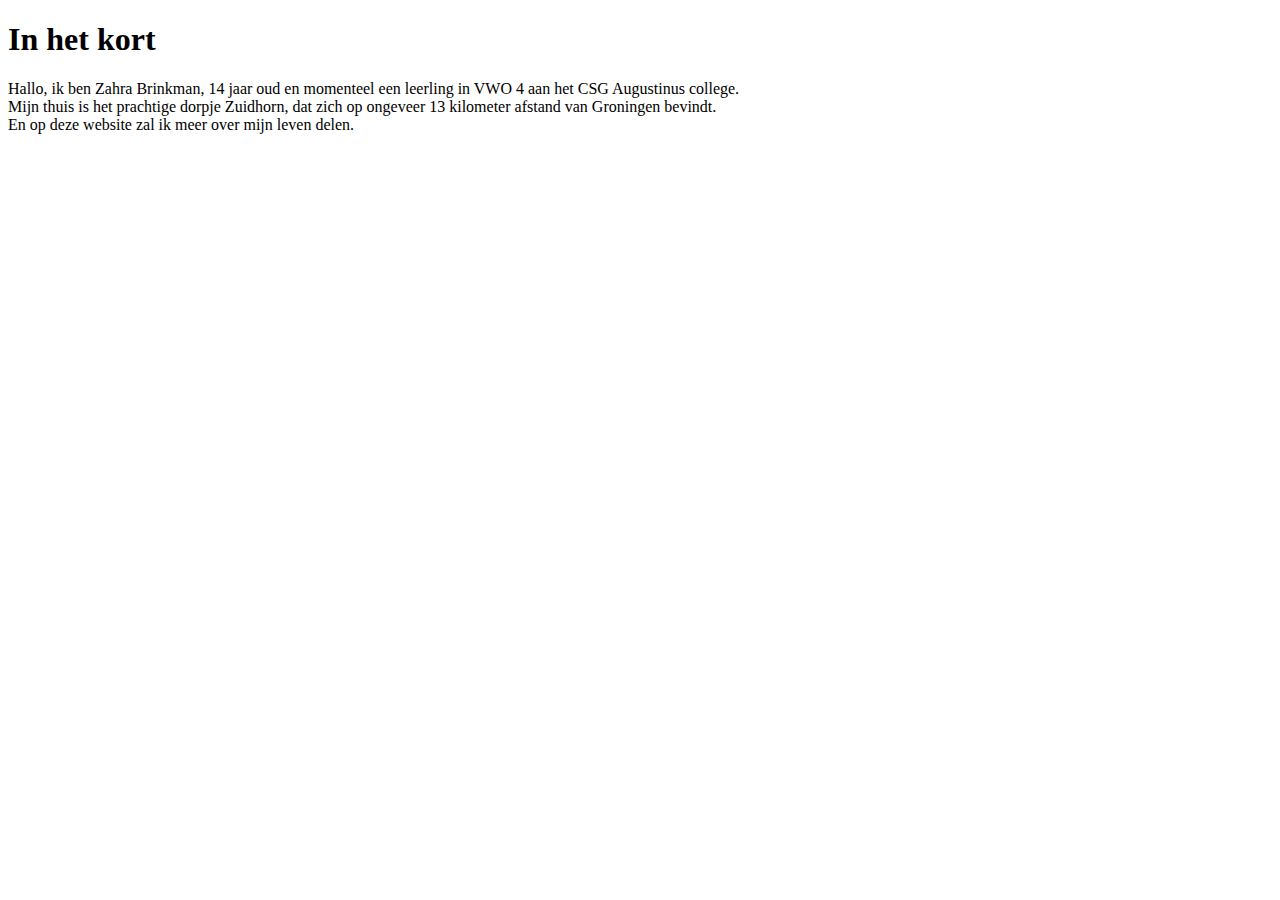
==== overMij/Inhetkort.html @ 2560493f "0" ====
<!DOCTYPE html>
<html>
  <head>
   <title> In het kort over</title>
   <link rel="stylesheet" href="overMij.css">
  </head>
<body>
  <h1> In het kort</h1>
  <p>
    Hallo, ik ben Zahra Brinkman, 14 jaar oud en momenteel een leerling in VWO 4 aan het CSG Augustinus college. <br/>
    Mijn thuis is het prachtige dorpje Zuidhorn, dat zich op ongeveer 13 kilometer afstand van Groningen bevindt.<br/>
    En op deze website zal ik meer over mijn leven delen. </p><br/>  
</body>
</html>
---- overMij/overMij.css ----
.container{
  position: relative;
}

.center {
  position: absolute;
  top: 50%;
  width: 100%;
  text-align: center;
  font-size: 45px;
  font-family: 'Courier New', Courier, monospace;
}

#photofirst { 
  width: 100%;
  height: auto;
  opacity: 0.3;
}

.table{
  color: white;
  background-color: rgb(72, 72, 72);
  padding-top: 16px;
  padding-bottom: 16px;
  width: 100%;
  text-align: left;
  position: sticky;
  top: 0;
}

#pijl{
  font-size: 20px;
}

th:hover {
  background-color: rgba(0, 0, 0, 0.518);
}

.body{
  color: black;
  background-color:rgba(225, 225, 225, 0.967); 
  font-family:Arial, Helvetica, sans-serif;
}


#F {
  width: 30%;
  height: 40%;
  opacity: 100%;
  float: right;
}

h {
  font-family: Arial, Helvetica, sans-serif;
  font-size: 20px;
}
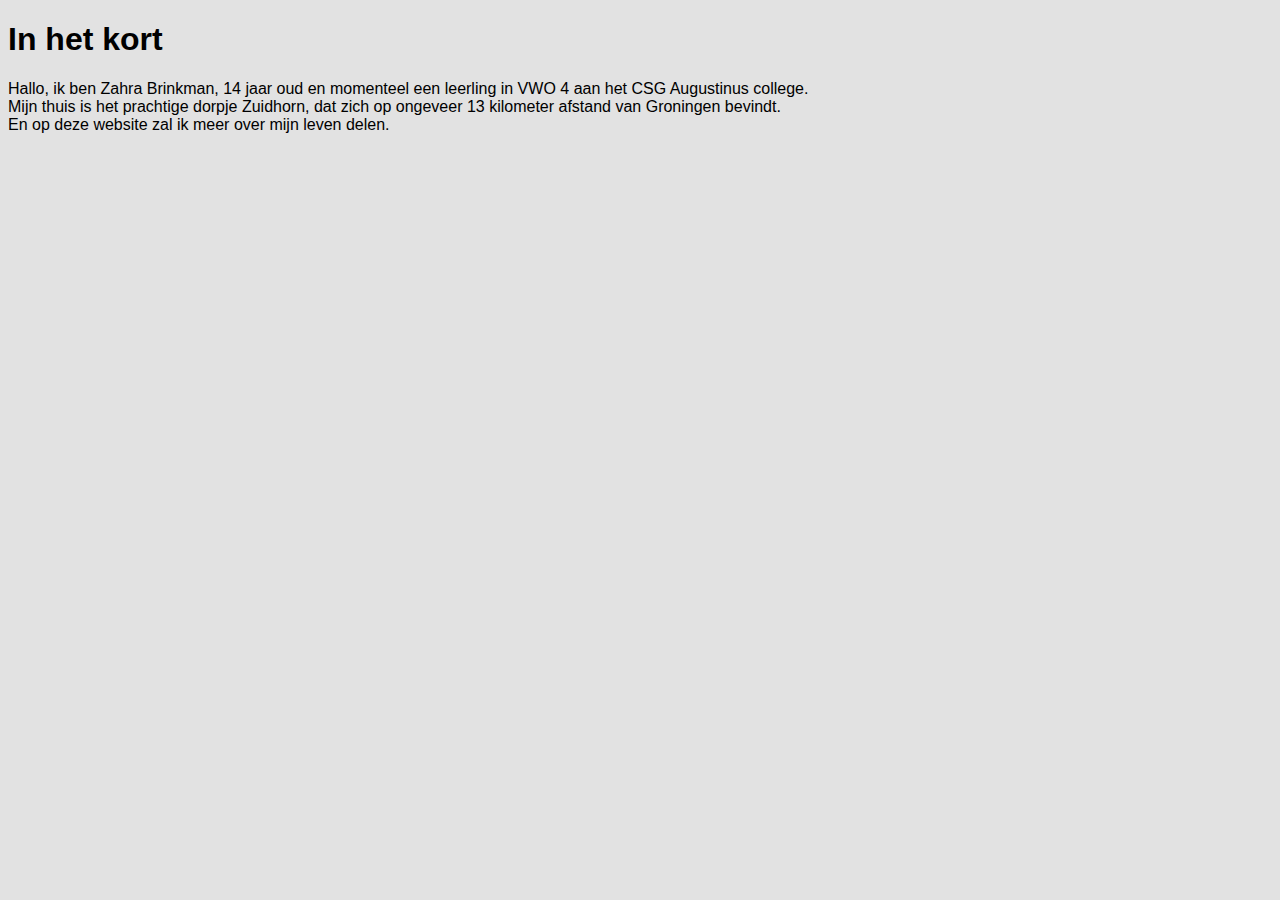
==== commit 7b407d74: "10" ====
--- a/overMij/Inhetkort.html
+++ b/overMij/Inhetkort.html
@@ -4,7 +4,7 @@
    <title> In het kort over</title>
    <link rel="stylesheet" href="overMij.css">
   </head>
-<body>
+<body class="body">
   <h1> In het kort</h1>
   <p>
     Hallo, ik ben Zahra Brinkman, 14 jaar oud en momenteel een leerling in VWO 4 aan het CSG Augustinus college. <br/>
--- a/overMij/overMij.css
+++ b/overMij/overMij.css
@@ -53,4 +53,8 @@
 h {
   font-family: Arial, Helvetica, sans-serif;
   font-size: 20px;
+}
+
+th a { 
+  color: white;
 }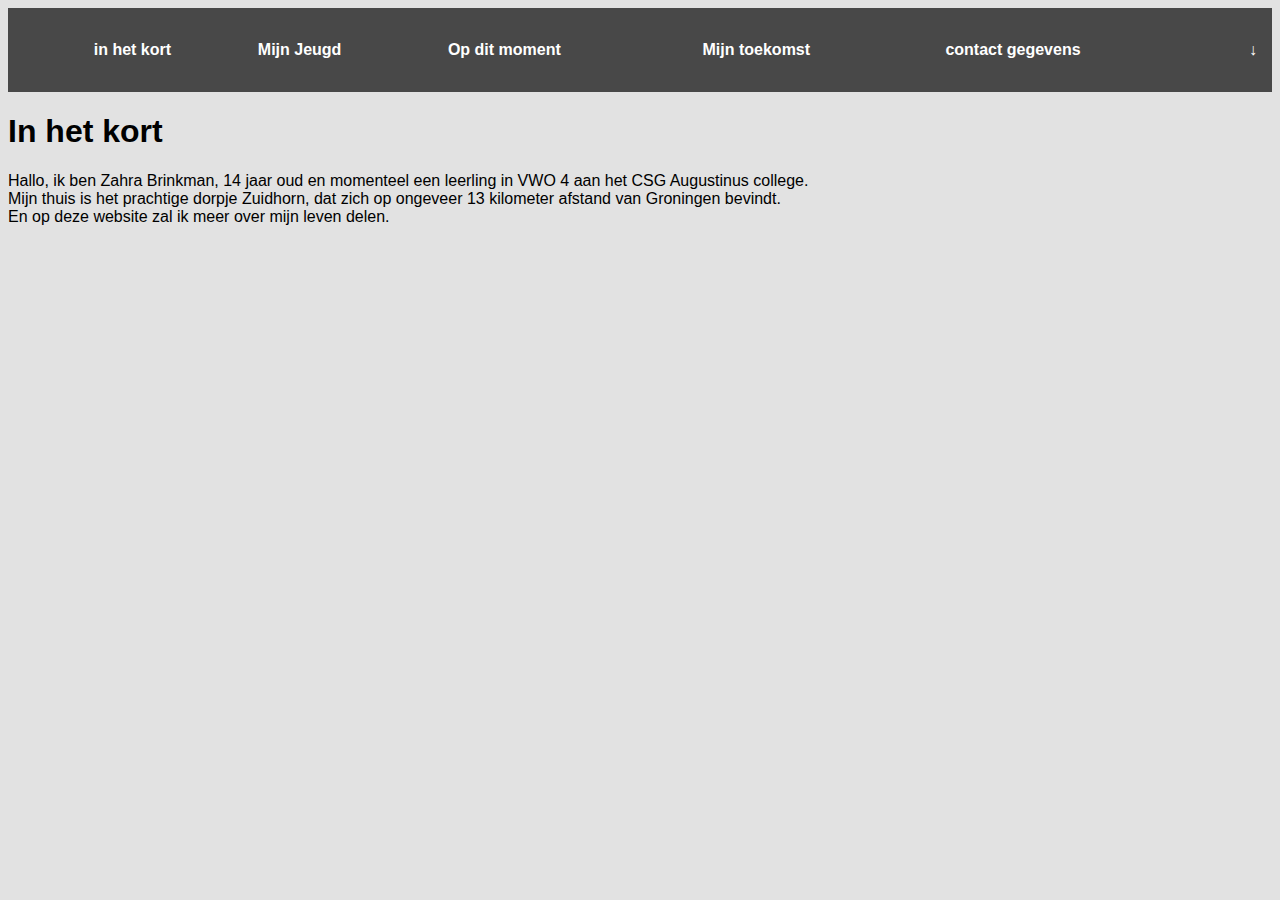
==== commit 0888371f: "." ====
--- a/overMij/Inhetkort.html
+++ b/overMij/Inhetkort.html
@@ -4,6 +4,19 @@
    <title> In het kort over</title>
    <link rel="stylesheet" href="overMij.css">
   </head>
+
+  <table class="table">
+    <tr>
+        <th><a href="index.html"> in het kort</a></th>
+        <th> Mijn Jeugd</th>
+        <th> Op dit moment</th>
+        <th> Mijn toekomst</th>
+        <th> contact gegevens</th>
+        <th id=" pijl">↓</th>
+    </tr>
+</table>
+
+
 <body class="body">
   <h1> In het kort</h1>
   <p>
--- a/overMij/overMij.css
+++ b/overMij/overMij.css
@@ -56,5 +56,9 @@
 }
 
 th a { 
+  display: block;
   color: white;
+  text-align: center;
+  padding: 14px 16px;
+  text-decoration: none;
 }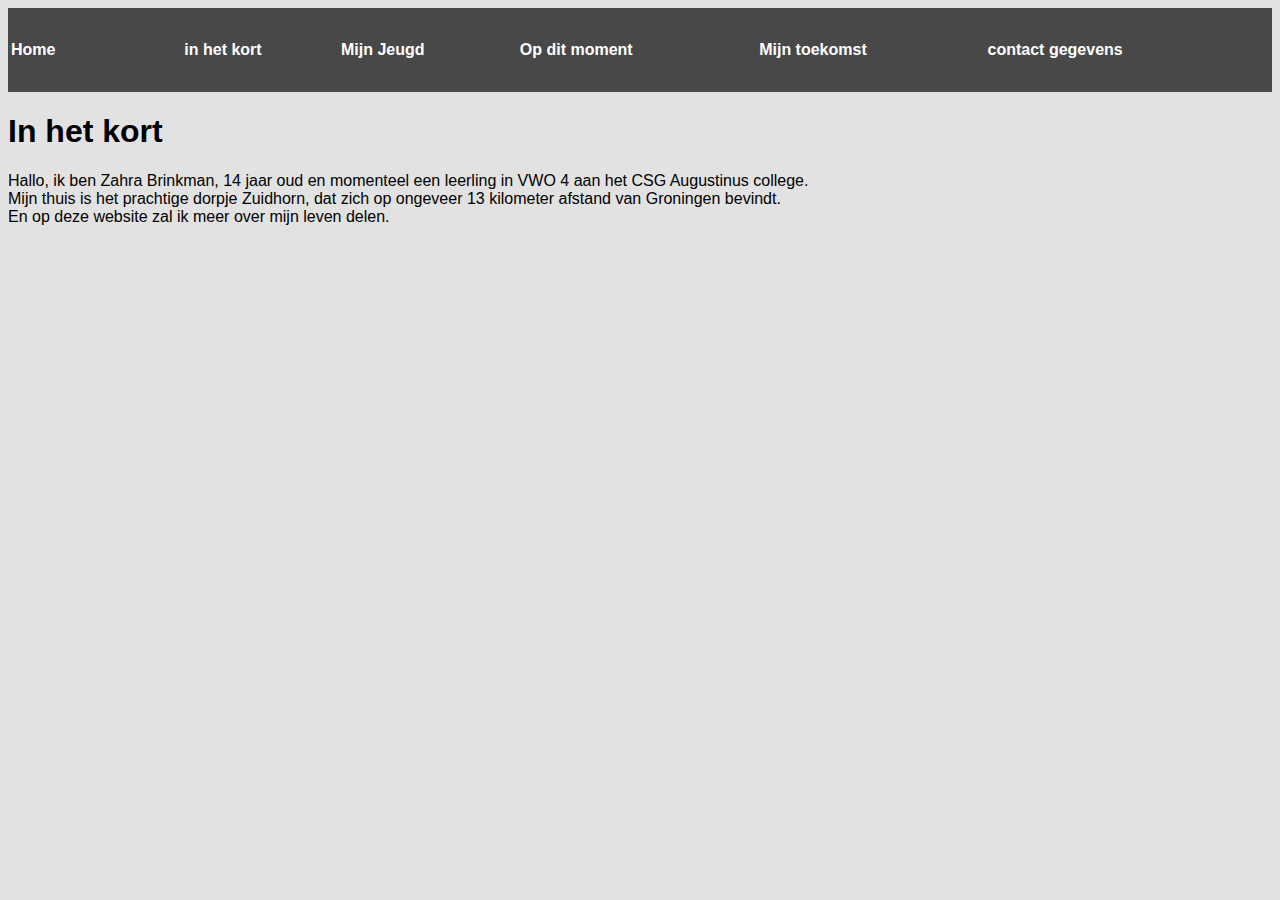
==== commit 4136e4ba: "90" ====
--- a/overMij/Inhetkort.html
+++ b/overMij/Inhetkort.html
@@ -7,12 +7,12 @@
 
   <table class="table">
     <tr>
-        <th><a href="index.html"> in het kort</a></th>
+      <th a href="index.html"> Home</th>
+        <th><a href="Inhetkort.html"> in het kort</a></th>
         <th> Mijn Jeugd</th>
         <th> Op dit moment</th>
         <th> Mijn toekomst</th>
         <th> contact gegevens</th>
-        <th id=" pijl">↓</th>
     </tr>
 </table>
 
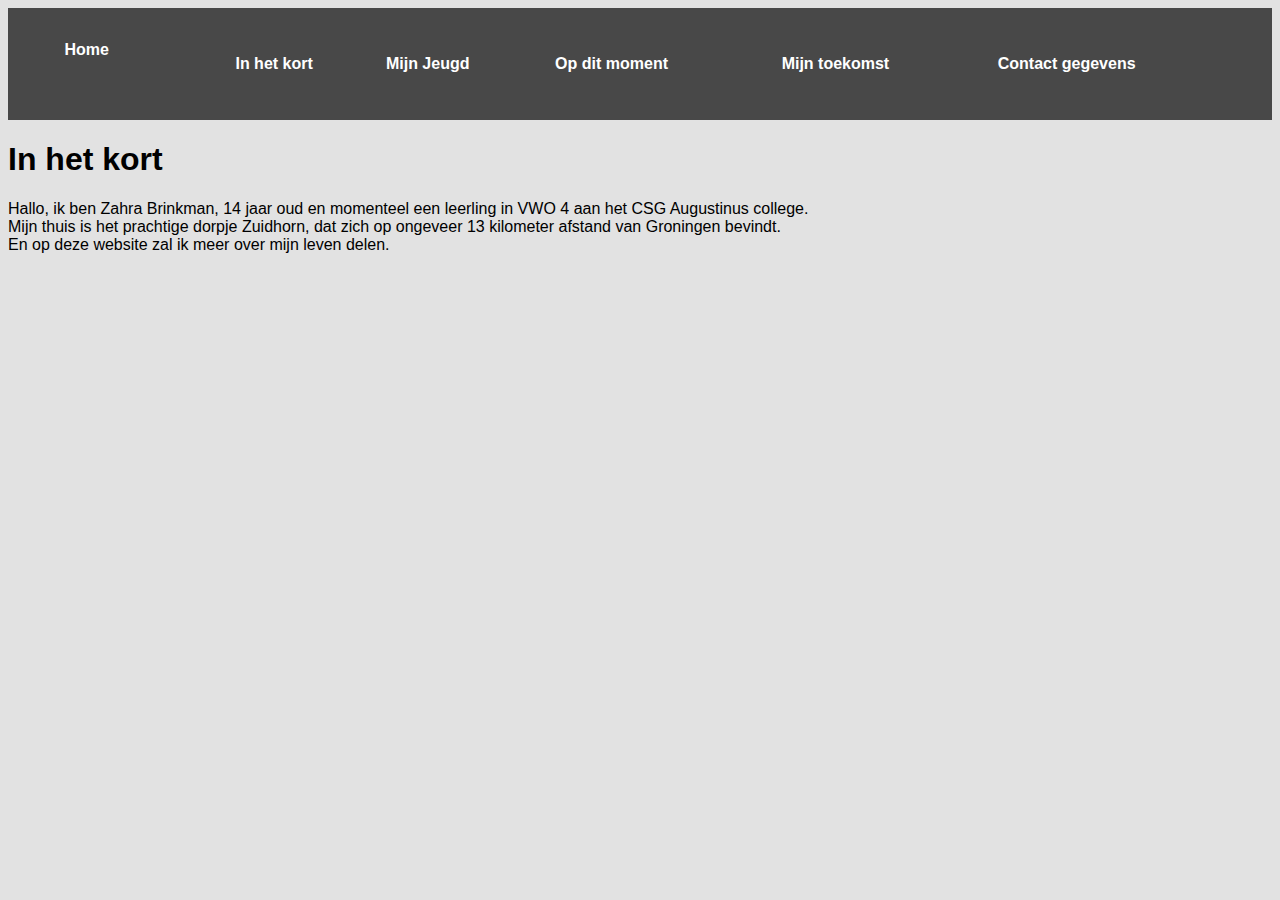
==== commit b42048fa: "10" ====
--- a/overMij/Inhetkort.html
+++ b/overMij/Inhetkort.html
@@ -7,21 +7,19 @@
 
   <table class="table">
     <tr>
-      <th a href="index.html"> Home</th>
-        <th><a href="Inhetkort.html"> in het kort</a></th>
+      <th><a href="index.html"> Home<a/></th>
+        <th><a href="Inhetkort.html"> In het kort</a></th>
         <th> Mijn Jeugd</th>
         <th> Op dit moment</th>
         <th> Mijn toekomst</th>
-        <th> contact gegevens</th>
+        <th> Contact gegevens</th>
     </tr>
 </table>
-
-
-<body class="body">
+ <body class="body">
   <h1> In het kort</h1>
   <p>
     Hallo, ik ben Zahra Brinkman, 14 jaar oud en momenteel een leerling in VWO 4 aan het CSG Augustinus college. <br/>
     Mijn thuis is het prachtige dorpje Zuidhorn, dat zich op ongeveer 13 kilometer afstand van Groningen bevindt.<br/>
     En op deze website zal ik meer over mijn leven delen. </p><br/>  
-</body>
+ </body>
 </html>
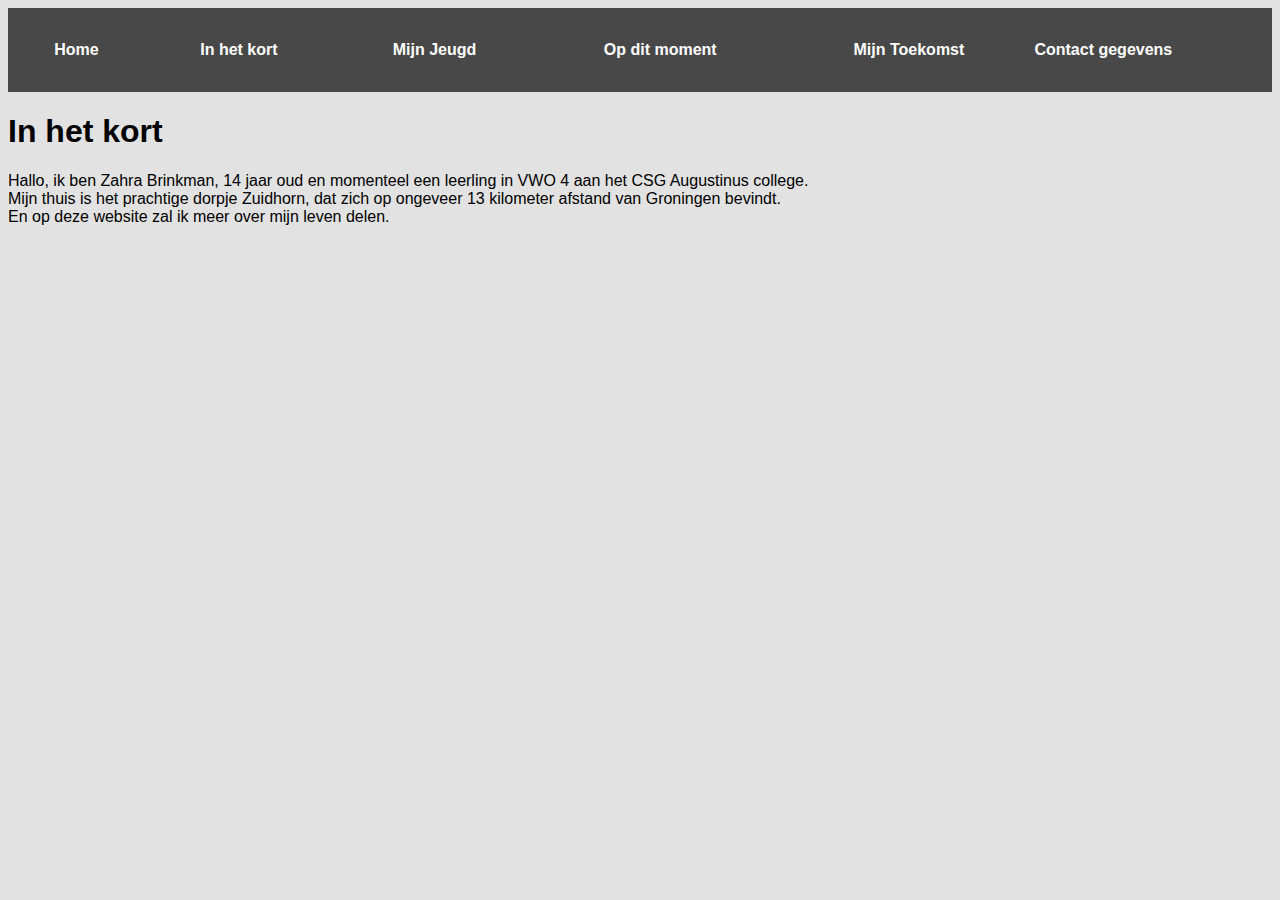
==== commit d8c51acc: "10" ====
--- a/overMij/Inhetkort.html
+++ b/overMij/Inhetkort.html
@@ -7,12 +7,12 @@
 
   <table class="table">
     <tr>
-      <th><a href="index.html"> Home<a/></th>
-        <th><a href="Inhetkort.html"> In het kort</a></th>
-        <th> Mijn Jeugd</th>
-        <th> Op dit moment</th>
-        <th> Mijn toekomst</th>
-        <th> Contact gegevens</th>
+      <th><a href="index.html"> Home</a> </th>
+      <th><a href="Inhetkort.html"> In het kort</a></th>
+      <th><a href="MijnJeugd.html"> Mijn Jeugd</a></th>
+      <th><a href="Opditmoment.html"> Op dit moment</a></th>
+      <th><a href="MijnToekomst.html">Mijn Toekomst</a></th>
+      <th> Contact gegevens</th>
     </tr>
 </table>
  <body class="body">
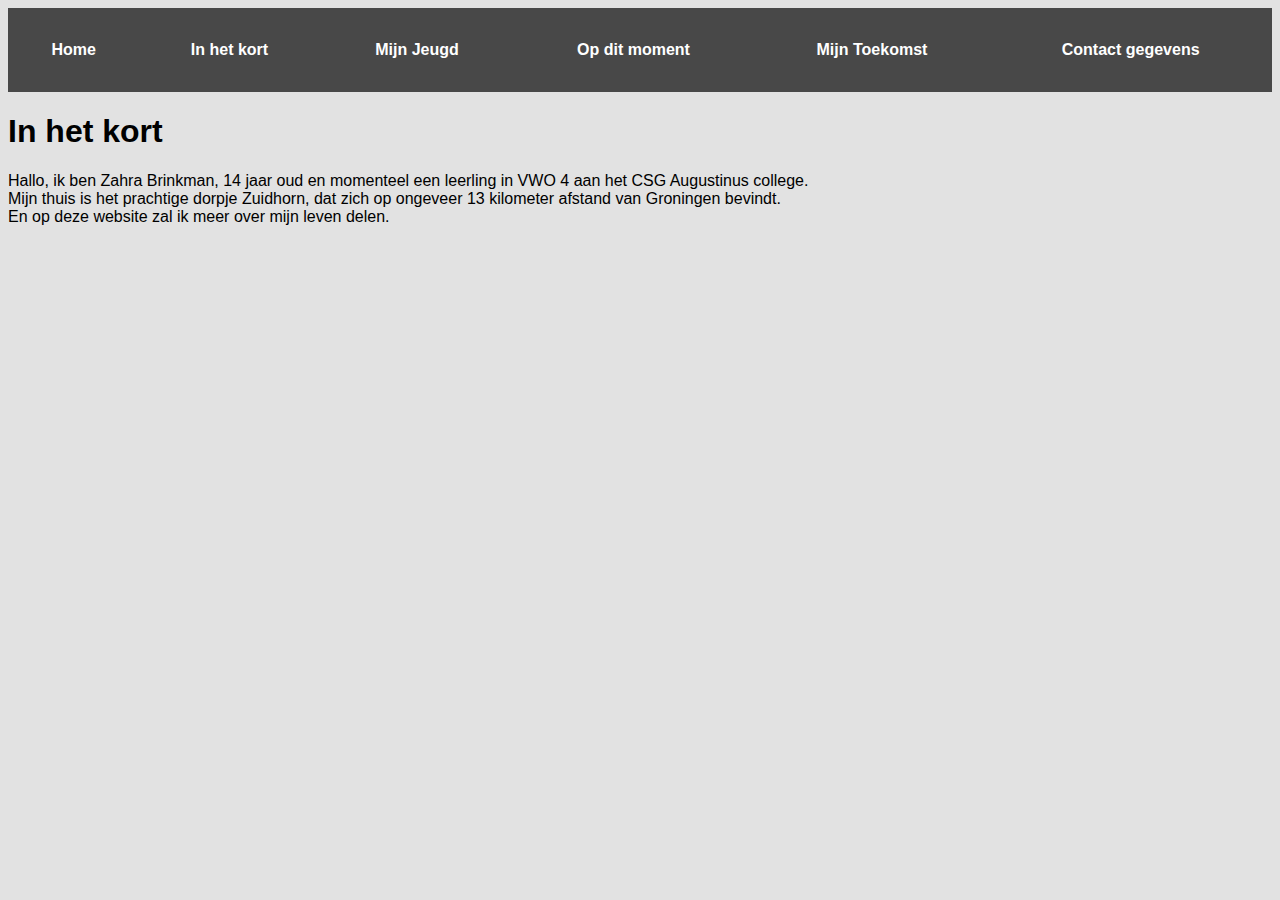
==== commit ceac4391: "10" ====
--- a/overMij/Inhetkort.html
+++ b/overMij/Inhetkort.html
@@ -12,7 +12,7 @@
       <th><a href="MijnJeugd.html"> Mijn Jeugd</a></th>
       <th><a href="Opditmoment.html"> Op dit moment</a></th>
       <th><a href="MijnToekomst.html">Mijn Toekomst</a></th>
-      <th> Contact gegevens</th>
+      <th><a href="index.html">Contact gegevens </a></th>
     </tr>
 </table>
  <body class="body">
--- a/overMij/overMij.css
+++ b/overMij/overMij.css
@@ -44,8 +44,8 @@
 
 
 #F {
-  width: 30%;
-  height: 40%;
+  width: 50%;
+  height: 60%;
   opacity: 100%;
   float: right;
 }
